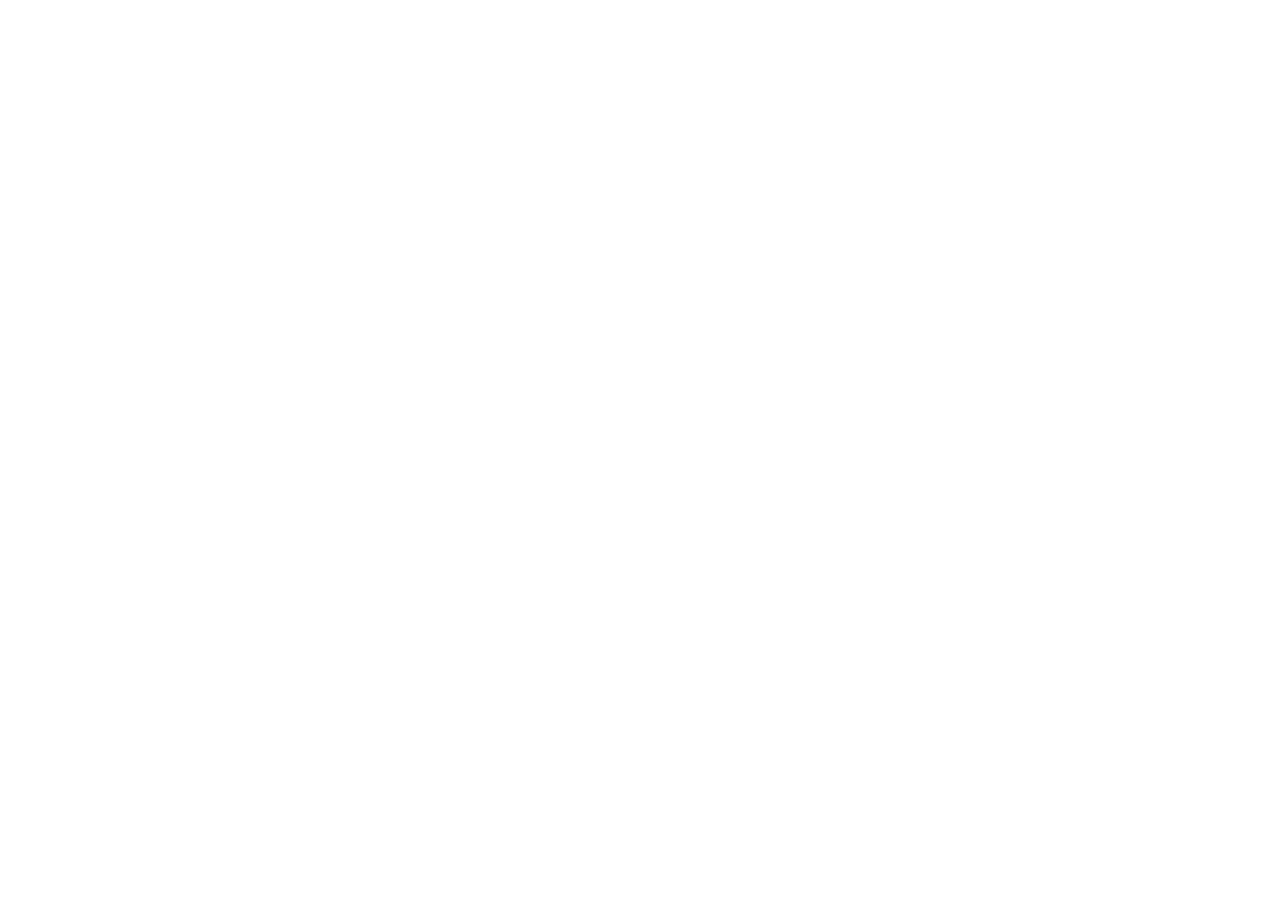
==== index.html @ c46ca868 "大事件后台管理系统初始化" ====
<!DOCTYPE html>
<html lang="en">
<head>
    <meta charset="UTF-8">
    <meta http-equiv="X-UA-Compatible" content="IE=edge">
    <meta name="viewport" content="width=device-width, initial-scale=1.0">
    <title>Document</title>
</head>
<body>
    
</body>
</html>
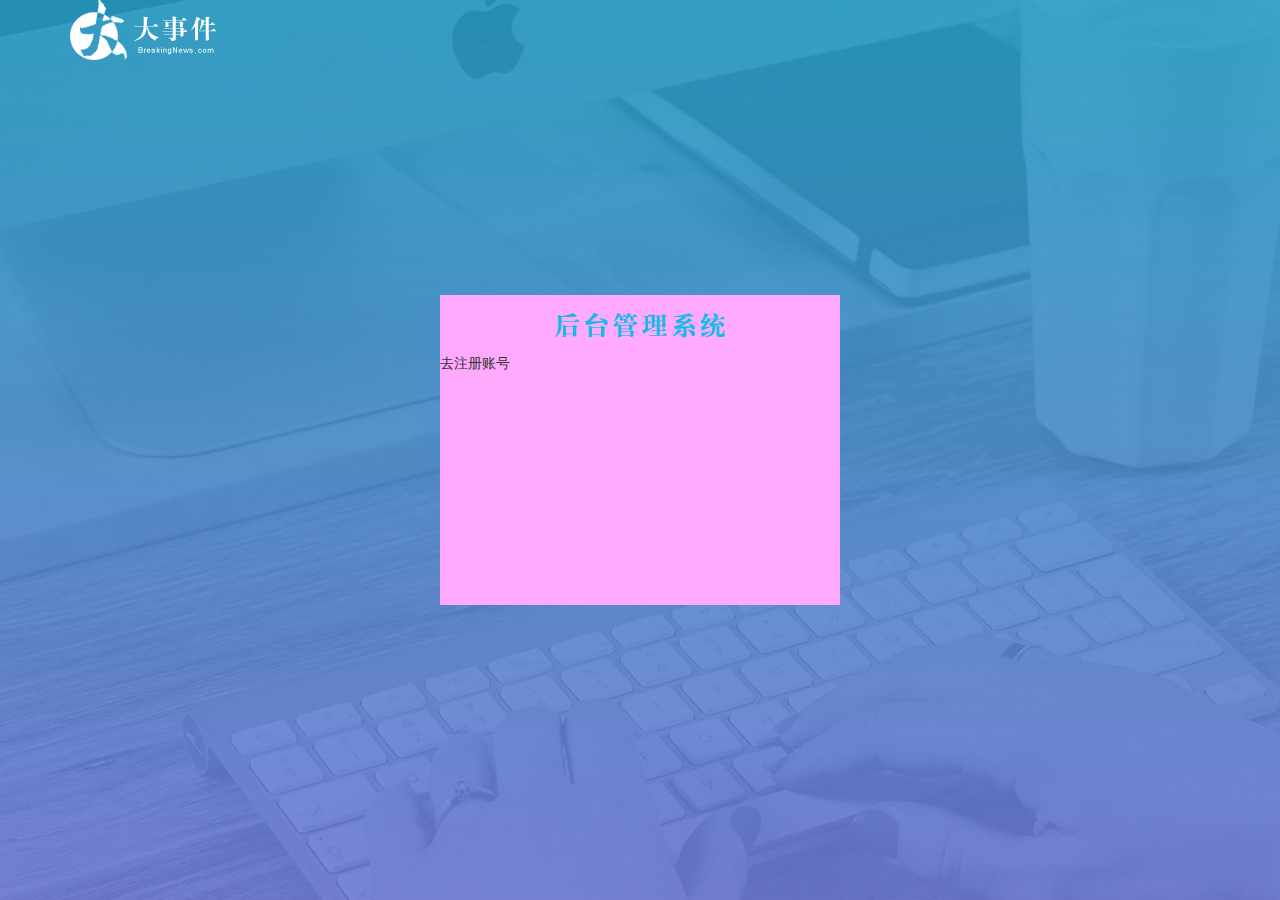
==== commit a155c147: "写了一些html css js" ====
--- a/index.html
+++ b/index.html
@@ -4,9 +4,28 @@
     <meta charset="UTF-8">
     <meta http-equiv="X-UA-Compatible" content="IE=edge">
     <meta name="viewport" content="width=device-width, initial-scale=1.0">
-    <title>Document</title>
+    <title>大事件-登录/注册</title>
+    <!-- 导入自己的样式 -->
+    <link rel="stylesheet" href="/assets/css/login.css">
+    <!-- 导入layui的样式 -->
+    <link rel="stylesheet" href="/assets/lib/layui/css/layui.css">
 </head>
 <body>
-    
+    <!-- 头部的logo区域 -->
+    <div class="layui-main">
+        <img src="/assets/images/logo.png" alt="">
+    </div>
+    <!-- 登录注册区域 -->
+    <div class="loginAndRegBox">
+        <div class="title-box"></div>
+        <!-- 登录的div -->
+        <div class="login-box">
+            <a href="javascript:;">去注册账号</a>
+        </div>
+        <!-- 注册的div -->
+        <div class="reg-box">
+            <a href="javascript:;">去登录</a>
+        </div>
+    </div>
 </body>
 </html>--- a/assets/css/login.css
+++ b/assets/css/login.css
@@ -0,0 +1,27 @@
+html,body{
+    margin:0;
+    padding:0;
+    height:100%;
+    width:100%;
+    background: url('/assets/images/login_bg.jpg') no-repeat center;
+    background-size: cover;
+}
+
+.loginAndRegBox{
+    width: 400px;
+    height: 310px;
+    background-color: #faf;
+    position: absolute;
+    left: 50%;
+    top: 50%;
+    transform: translate(-50%,-50%);
+}
+
+.title-box{
+    height: 60px;
+    background: url(/assets/images/login_title.png) no-repeat center;
+}
+/* 默认隐藏   去登录  的文字 */
+.reg-box{
+    display: none;
+}--- a/assets/lib/layui/css/layui.css
+++ b/assets/lib/layui/css/layui.css
@@ -0,0 +1,2 @@
+/** layui-v2.5.5 MIT License By https://www.layui.com */
+ .layui-inline,img{display:inline-block;vertical-align:middle}h1,h2,h3,h4,h5,h6{font-weight:400}.layui-edge,.layui-header,.layui-inline,.layui-main{position:relative}.layui-body,.layui-edge,.layui-elip{overflow:hidden}.layui-btn,.layui-edge,.layui-inline,img{vertical-align:middle}.layui-btn,.layui-disabled,.layui-icon,.layui-unselect{-moz-user-select:none;-webkit-user-select:none;-ms-user-select:none}.layui-elip,.layui-form-checkbox span,.layui-form-pane .layui-form-label{text-overflow:ellipsis;white-space:nowrap}.layui-breadcrumb,.layui-tree-btnGroup{visibility:hidden}blockquote,body,button,dd,div,dl,dt,form,h1,h2,h3,h4,h5,h6,input,li,ol,p,pre,td,textarea,th,ul{margin:0;padding:0;-webkit-tap-highlight-color:rgba(0,0,0,0)}a:active,a:hover{outline:0}img{border:none}li{list-style:none}table{border-collapse:collapse;border-spacing:0}h4,h5,h6{font-size:100%}button,input,optgroup,option,select,textarea{font-family:inherit;font-size:inherit;font-style:inherit;font-weight:inherit;outline:0}pre{white-space:pre-wrap;white-space:-moz-pre-wrap;white-space:-pre-wrap;white-space:-o-pre-wrap;word-wrap:break-word}body{line-height:24px;font:14px Helvetica Neue,Helvetica,PingFang SC,Tahoma,Arial,sans-serif}hr{height:1px;margin:10px 0;border:0;clear:both}a{color:#333;text-decoration:none}a:hover{color:#777}a cite{font-style:normal;*cursor:pointer}.layui-border-box,.layui-border-box *{box-sizing:border-box}.layui-box,.layui-box *{box-sizing:content-box}.layui-clear{clear:both;*zoom:1}.layui-clear:after{content:'\20';clear:both;*zoom:1;display:block;height:0}.layui-inline{*display:inline;*zoom:1}.layui-edge{display:inline-block;width:0;height:0;border-width:6px;border-style:dashed;border-color:transparent}.layui-edge-top{top:-4px;border-bottom-color:#999;border-bottom-style:solid}.layui-edge-right{border-left-color:#999;border-left-style:solid}.layui-edge-bottom{top:2px;border-top-color:#999;border-top-style:solid}.layui-edge-left{border-right-color:#999;border-right-style:solid}.layui-disabled,.layui-disabled:hover{color:#d2d2d2!important;cursor:not-allowed!important}.layui-circle{border-radius:100%}.layui-show{display:block!important}.layui-hide{display:none!important}@font-face{font-family:layui-icon;src:url(../font/iconfont.eot?v=250);src:url(../font/iconfont.eot?v=250#iefix) format('embedded-opentype'),url(../font/iconfont.woff2?v=250) format('woff2'),url(../font/iconfont.woff?v=250) format('woff'),url(../font/iconfont.ttf?v=250) format('truetype'),url(../font/iconfont.svg?v=250#layui-icon) format('svg')}.layui-icon{font-family:layui-icon!important;font-size:16px;font-style:normal;-webkit-font-smoothing:antialiased;-moz-osx-font-smoothing:grayscale}.layui-icon-reply-fill:before{content:"\e611"}.layui-icon-set-fill:before{content:"\e614"}.layui-icon-menu-fill:before{content:"\e60f"}.layui-icon-search:before{content:"\e615"}.layui-icon-share:before{content:"\e641"}.layui-icon-set-sm:before{content:"\e620"}.layui-icon-engine:before{content:"\e628"}.layui-icon-close:before{content:"\1006"}.layui-icon-close-fill:before{content:"\1007"}.layui-icon-chart-screen:before{content:"\e629"}.layui-icon-star:before{content:"\e600"}.layui-icon-circle-dot:before{content:"\e617"}.layui-icon-chat:before{content:"\e606"}.layui-icon-release:before{content:"\e609"}.layui-icon-list:before{content:"\e60a"}.layui-icon-chart:before{content:"\e62c"}.layui-icon-ok-circle:before{content:"\1005"}.layui-icon-layim-theme:before{content:"\e61b"}.layui-icon-table:before{content:"\e62d"}.layui-icon-right:before{content:"\e602"}.layui-icon-left:before{content:"\e603"}.layui-icon-cart-simple:before{content:"\e698"}.layui-icon-face-cry:before{content:"\e69c"}.layui-icon-face-smile:before{content:"\e6af"}.layui-icon-survey:before{content:"\e6b2"}.layui-icon-tree:before{content:"\e62e"}.layui-icon-upload-circle:before{content:"\e62f"}.layui-icon-add-circle:before{content:"\e61f"}.layui-icon-download-circle:before{content:"\e601"}.layui-icon-templeate-1:before{content:"\e630"}.layui-icon-util:before{content:"\e631"}.layui-icon-face-surprised:before{content:"\e664"}.layui-icon-edit:before{content:"\e642"}.layui-icon-speaker:before{content:"\e645"}.layui-icon-down:before{content:"\e61a"}.layui-icon-file:before{content:"\e621"}.layui-icon-layouts:before{content:"\e632"}.layui-icon-rate-half:before{content:"\e6c9"}.layui-icon-add-circle-fine:before{content:"\e608"}.layui-icon-prev-circle:before{content:"\e633"}.layui-icon-read:before{content:"\e705"}.layui-icon-404:before{content:"\e61c"}.layui-icon-carousel:before{content:"\e634"}.layui-icon-help:before{content:"\e607"}.layui-icon-code-circle:before{content:"\e635"}.layui-icon-water:before{content:"\e636"}.layui-icon-username:before{content:"\e66f"}.layui-icon-find-fill:before{content:"\e670"}.layui-icon-about:before{content:"\e60b"}.layui-icon-location:before{content:"\e715"}.layui-icon-up:before{content:"\e619"}.layui-icon-pause:before{content:"\e651"}.layui-icon-date:before{content:"\e637"}.layui-icon-layim-uploadfile:before{content:"\e61d"}.layui-icon-delete:before{content:"\e640"}.layui-icon-play:before{content:"\e652"}.layui-icon-top:before{content:"\e604"}.layui-icon-friends:before{content:"\e612"}.layui-icon-refresh-3:before{content:"\e9aa"}.layui-icon-ok:before{content:"\e605"}.layui-icon-layer:before{content:"\e638"}.layui-icon-face-smile-fine:before{content:"\e60c"}.layui-icon-dollar:before{content:"\e659"}.layui-icon-group:before{content:"\e613"}.layui-icon-layim-download:before{content:"\e61e"}.layui-icon-picture-fine:before{content:"\e60d"}.layui-icon-link:before{content:"\e64c"}.layui-icon-diamond:before{content:"\e735"}.layui-icon-log:before{content:"\e60e"}.layui-icon-rate-solid:before{content:"\e67a"}.layui-icon-fonts-del:before{content:"\e64f"}.layui-icon-unlink:before{content:"\e64d"}.layui-icon-fonts-clear:before{content:"\e639"}.layui-icon-triangle-r:before{content:"\e623"}.layui-icon-circle:before{content:"\e63f"}.layui-icon-radio:before{content:"\e643"}.layui-icon-align-center:before{content:"\e647"}.layui-icon-align-right:before{content:"\e648"}.layui-icon-align-left:before{content:"\e649"}.layui-icon-loading-1:before{content:"\e63e"}.layui-icon-return:before{content:"\e65c"}.layui-icon-fonts-strong:before{content:"\e62b"}.layui-icon-upload:before{content:"\e67c"}.layui-icon-dialogue:before{content:"\e63a"}.layui-icon-video:before{content:"\e6ed"}.layui-icon-headset:before{content:"\e6fc"}.layui-icon-cellphone-fine:before{content:"\e63b"}.layui-icon-add-1:before{content:"\e654"}.layui-icon-face-smile-b:before{content:"\e650"}.layui-icon-fonts-html:before{content:"\e64b"}.layui-icon-form:before{content:"\e63c"}.layui-icon-cart:before{content:"\e657"}.layui-icon-camera-fill:before{content:"\e65d"}.layui-icon-tabs:before{content:"\e62a"}.layui-icon-fonts-code:before{content:"\e64e"}.layui-icon-fire:before{content:"\e756"}.layui-icon-set:before{content:"\e716"}.layui-icon-fonts-u:before{content:"\e646"}.layui-icon-triangle-d:before{content:"\e625"}.layui-icon-tips:before{content:"\e702"}.layui-icon-picture:before{content:"\e64a"}.layui-icon-more-vertical:before{content:"\e671"}.layui-icon-flag:before{content:"\e66c"}.layui-icon-loading:before{content:"\e63d"}.layui-icon-fonts-i:before{content:"\e644"}.layui-icon-refresh-1:before{content:"\e666"}.layui-icon-rmb:before{content:"\e65e"}.layui-icon-home:before{content:"\e68e"}.layui-icon-user:before{content:"\e770"}.layui-icon-notice:before{content:"\e667"}.layui-icon-login-weibo:before{content:"\e675"}.layui-icon-voice:before{content:"\e688"}.layui-icon-upload-drag:before{content:"\e681"}.layui-icon-login-qq:before{content:"\e676"}.layui-icon-snowflake:before{content:"\e6b1"}.layui-icon-file-b:before{content:"\e655"}.layui-icon-template:before{content:"\e663"}.layui-icon-auz:before{content:"\e672"}.layui-icon-console:before{content:"\e665"}.layui-icon-app:before{content:"\e653"}.layui-icon-prev:before{content:"\e65a"}.layui-icon-website:before{content:"\e7ae"}.layui-icon-next:before{content:"\e65b"}.layui-icon-component:before{content:"\e857"}.layui-icon-more:before{content:"\e65f"}.layui-icon-login-wechat:before{content:"\e677"}.layui-icon-shrink-right:before{content:"\e668"}.layui-icon-spread-left:before{content:"\e66b"}.layui-icon-camera:before{content:"\e660"}.layui-icon-note:before{content:"\e66e"}.layui-icon-refresh:before{content:"\e669"}.layui-icon-female:before{content:"\e661"}.layui-icon-male:before{content:"\e662"}.layui-icon-password:before{content:"\e673"}.layui-icon-senior:before{content:"\e674"}.layui-icon-theme:before{content:"\e66a"}.layui-icon-tread:before{content:"\e6c5"}.layui-icon-praise:before{content:"\e6c6"}.layui-icon-star-fill:before{content:"\e658"}.layui-icon-rate:before{content:"\e67b"}.layui-icon-template-1:before{content:"\e656"}.layui-icon-vercode:before{content:"\e679"}.layui-icon-cellphone:before{content:"\e678"}.layui-icon-screen-full:before{content:"\e622"}.layui-icon-screen-restore:before{content:"\e758"}.layui-icon-cols:before{content:"\e610"}.layui-icon-export:before{content:"\e67d"}.layui-icon-print:before{content:"\e66d"}.layui-icon-slider:before{content:"\e714"}.layui-icon-addition:before{content:"\e624"}.layui-icon-subtraction:before{content:"\e67e"}.layui-icon-service:before{content:"\e626"}.layui-icon-transfer:before{content:"\e691"}.layui-main{width:1140px;margin:0 auto}.layui-header{z-index:1000;height:60px}.layui-header a:hover{transition:all .5s;-webkit-transition:all .5s}.layui-side{position:fixed;left:0;top:0;bottom:0;z-index:999;width:200px;overflow-x:hidden}.layui-side-scroll{position:relative;width:220px;height:100%;overflow-x:hidden}.layui-body{position:absolute;left:200px;right:0;top:0;bottom:0;z-index:998;width:auto;overflow-y:auto;box-sizing:border-box}.layui-layout-body{overflow:hidden}.layui-layout-admin .layui-header{background-color:#23262E}.layui-layout-admin .layui-side{top:60px;width:200px;overflow-x:hidden}.layui-layout-admin .layui-body{position:fixed;top:60px;bottom:44px}.layui-layout-admin .layui-main{width:auto;margin:0 15px}.layui-layout-admin .layui-footer{position:fixed;left:200px;right:0;bottom:0;height:44px;line-height:44px;padding:0 15px;background-color:#eee}.layui-layout-admin .layui-logo{position:absolute;left:0;top:0;width:200px;height:100%;line-height:60px;text-align:center;color:#009688;font-size:16px}.layui-layout-admin .layui-header .layui-nav{background:0 0}.layui-layout-left{position:absolute!important;left:200px;top:0}.layui-layout-right{position:absolute!important;right:0;top:0}.layui-container{position:relative;margin:0 auto;padding:0 15px;box-sizing:border-box}.layui-fluid{position:relative;margin:0 auto;padding:0 15px}.layui-row:after,.layui-row:before{content:'';display:block;clear:both}.layui-col-lg1,.layui-col-lg10,.layui-col-lg11,.layui-col-lg12,.layui-col-lg2,.layui-col-lg3,.layui-col-lg4,.layui-col-lg5,.layui-col-lg6,.layui-col-lg7,.layui-col-lg8,.layui-col-lg9,.layui-col-md1,.layui-col-md10,.layui-col-md11,.layui-col-md12,.layui-col-md2,.layui-col-md3,.layui-col-md4,.layui-col-md5,.layui-col-md6,.layui-col-md7,.layui-col-md8,.layui-col-md9,.layui-col-sm1,.layui-col-sm10,.layui-col-sm11,.layui-col-sm12,.layui-col-sm2,.layui-col-sm3,.layui-col-sm4,.layui-col-sm5,.layui-col-sm6,.layui-col-sm7,.layui-col-sm8,.layui-col-sm9,.layui-col-xs1,.layui-col-xs10,.layui-col-xs11,.layui-col-xs12,.layui-col-xs2,.layui-col-xs3,.layui-col-xs4,.layui-col-xs5,.layui-col-xs6,.layui-col-xs7,.layui-col-xs8,.layui-col-xs9{position:relative;display:block;box-sizing:border-box}.layui-col-xs1,.layui-col-xs10,.layui-col-xs11,.layui-col-xs12,.layui-col-xs2,.layui-col-xs3,.layui-col-xs4,.layui-col-xs5,.layui-col-xs6,.layui-col-xs7,.layui-col-xs8,.layui-col-xs9{float:left}.layui-col-xs1{width:8.33333333%}.layui-col-xs2{width:16.66666667%}.layui-col-xs3{width:25%}.layui-col-xs4{width:33.33333333%}.layui-col-xs5{width:41.66666667%}.layui-col-xs6{width:50%}.layui-col-xs7{width:58.33333333%}.layui-col-xs8{width:66.66666667%}.layui-col-xs9{width:75%}.layui-col-xs10{width:83.33333333%}.layui-col-xs11{width:91.66666667%}.layui-col-xs12{width:100%}.layui-col-xs-offset1{margin-left:8.33333333%}.layui-col-xs-offset2{margin-left:16.66666667%}.layui-col-xs-offset3{margin-left:25%}.layui-col-xs-offset4{margin-left:33.33333333%}.layui-col-xs-offset5{margin-left:41.66666667%}.layui-col-xs-offset6{margin-left:50%}.layui-col-xs-offset7{margin-left:58.33333333%}.layui-col-xs-offset8{margin-left:66.66666667%}.layui-col-xs-offset9{margin-left:75%}.layui-col-xs-offset10{margin-left:83.33333333%}.layui-col-xs-offset11{margin-left:91.66666667%}.layui-col-xs-offset12{margin-left:100%}@media screen and (max-width:768px){.layui-hide-xs{display:none!important}.layui-show-xs-block{display:block!important}.layui-show-xs-inline{display:inline!important}.layui-show-xs-inline-block{display:inline-block!important}}@media screen and (min-width:768px){.layui-container{width:750px}.layui-hide-sm{display:none!important}.layui-show-sm-block{display:block!important}.layui-show-sm-inline{display:inline!important}.layui-show-sm-inline-block{display:inline-block!important}.layui-col-sm1,.layui-col-sm10,.layui-col-sm11,.layui-col-sm12,.layui-col-sm2,.layui-col-sm3,.layui-col-sm4,.layui-col-sm5,.layui-col-sm6,.layui-col-sm7,.layui-col-sm8,.layui-col-sm9{float:left}.layui-col-sm1{width:8.33333333%}.layui-col-sm2{width:16.66666667%}.layui-col-sm3{width:25%}.layui-col-sm4{width:33.33333333%}.layui-col-sm5{width:41.66666667%}.layui-col-sm6{width:50%}.layui-col-sm7{width:58.33333333%}.layui-col-sm8{width:66.66666667%}.layui-col-sm9{width:75%}.layui-col-sm10{width:83.33333333%}.layui-col-sm11{width:91.66666667%}.layui-col-sm12{width:100%}.layui-col-sm-offset1{margin-left:8.33333333%}.layui-col-sm-offset2{margin-left:16.66666667%}.layui-col-sm-offset3{margin-left:25%}.layui-col-sm-offset4{margin-left:33.33333333%}.layui-col-sm-offset5{margin-left:41.66666667%}.layui-col-sm-offset6{margin-left:50%}.layui-col-sm-offset7{margin-left:58.33333333%}.layui-col-sm-offset8{margin-left:66.66666667%}.layui-col-sm-offset9{margin-left:75%}.layui-col-sm-offset10{margin-left:83.33333333%}.layui-col-sm-offset11{margin-left:91.66666667%}.layui-col-sm-offset12{margin-left:100%}}@media screen and (min-width:992px){.layui-container{width:970px}.layui-hide-md{display:none!important}.layui-show-md-block{display:block!important}.layui-show-md-inline{display:inline!important}.layui-show-md-inline-block{display:inline-block!important}.layui-col-md1,.layui-col-md10,.layui-col-md11,.layui-col-md12,.layui-col-md2,.layui-col-md3,.layui-col-md4,.layui-col-md5,.layui-col-md6,.layui-col-md7,.layui-col-md8,.layui-col-md9{float:left}.layui-col-md1{width:8.33333333%}.layui-col-md2{width:16.66666667%}.layui-col-md3{width:25%}.layui-col-md4{width:33.33333333%}.layui-col-md5{width:41.66666667%}.layui-col-md6{width:50%}.layui-col-md7{width:58.33333333%}.layui-col-md8{width:66.66666667%}.layui-col-md9{width:75%}.layui-col-md10{width:83.33333333%}.layui-col-md11{width:91.66666667%}.layui-col-md12{width:100%}.layui-col-md-offset1{margin-left:8.33333333%}.layui-col-md-offset2{margin-left:16.66666667%}.layui-col-md-offset3{margin-left:25%}.layui-col-md-offset4{margin-left:33.33333333%}.layui-col-md-offset5{margin-left:41.66666667%}.layui-col-md-offset6{margin-left:50%}.layui-col-md-offset7{margin-left:58.33333333%}.layui-col-md-offset8{margin-left:66.66666667%}.layui-col-md-offset9{margin-left:75%}.layui-col-md-offset10{margin-left:83.33333333%}.layui-col-md-offset11{margin-left:91.66666667%}.layui-col-md-offset12{margin-left:100%}}@media screen and (min-width:1200px){.layui-container{width:1170px}.layui-hide-lg{display:none!important}.layui-show-lg-block{display:block!important}.layui-show-lg-inline{display:inline!important}.layui-show-lg-inline-block{display:inline-block!important}.layui-col-lg1,.layui-col-lg10,.layui-col-lg11,.layui-col-lg12,.layui-col-lg2,.layui-col-lg3,.layui-col-lg4,.layui-col-lg5,.layui-col-lg6,.layui-col-lg7,.layui-col-lg8,.layui-col-lg9{float:left}.layui-col-lg1{width:8.33333333%}.layui-col-lg2{width:16.66666667%}.layui-col-lg3{width:25%}.layui-col-lg4{width:33.33333333%}.layui-col-lg5{width:41.66666667%}.layui-col-lg6{width:50%}.layui-col-lg7{width:58.33333333%}.layui-col-lg8{width:66.66666667%}.layui-col-lg9{width:75%}.layui-col-lg10{width:83.33333333%}.layui-col-lg11{width:91.66666667%}.layui-col-lg12{width:100%}.layui-col-lg-offset1{margin-left:8.33333333%}.layui-col-lg-offset2{margin-left:16.66666667%}.layui-col-lg-offset3{margin-left:25%}.layui-col-lg-offset4{margin-left:33.33333333%}.layui-col-lg-offset5{margin-left:41.66666667%}.layui-col-lg-offset6{margin-left:50%}.layui-col-lg-offset7{margin-left:58.33333333%}.layui-col-lg-offset8{margin-left:66.66666667%}.layui-col-lg-offset9{margin-left:75%}.layui-col-lg-offset10{margin-left:83.33333333%}.layui-col-lg-offset11{margin-left:91.66666667%}.layui-col-lg-offset12{margin-left:100%}}.layui-col-space1{margin:-.5px}.layui-col-space1>*{padding:.5px}.layui-col-space3{margin:-1.5px}.layui-col-space3>*{padding:1.5px}.layui-col-space5{margin:-2.5px}.layui-col-space5>*{padding:2.5px}.layui-col-space8{margin:-3.5px}.layui-col-space8>*{padding:3.5px}.layui-col-space10{margin:-5px}.layui-col-space10>*{padding:5px}.layui-col-space12{margin:-6px}.layui-col-space12>*{padding:6px}.layui-col-space15{margin:-7.5px}.layui-col-space15>*{padding:7.5px}.layui-col-space18{margin:-9px}.layui-col-space18>*{padding:9px}.layui-col-space20{margin:-10px}.layui-col-space20>*{padding:10px}.layui-col-space22{margin:-11px}.layui-col-space22>*{padding:11px}.layui-col-space25{margin:-12.5px}.layui-col-space25>*{padding:12.5px}.layui-col-space30{margin:-15px}.layui-col-space30>*{padding:15px}.layui-btn,.layui-input,.layui-select,.layui-textarea,.layui-upload-button{outline:0;-webkit-appearance:none;transition:all .3s;-webkit-transition:all .3s;box-sizing:border-box}.layui-elem-quote{margin-bottom:10px;padding:15px;line-height:22px;border-left:5px solid #009688;border-radius:0 2px 2px 0;background-color:#f2f2f2}.layui-quote-nm{border-style:solid;border-width:1px 1px 1px 5px;background:0 0}.layui-elem-field{margin-bottom:10px;padding:0;border-width:1px;border-style:solid}.layui-elem-field legend{margin-left:20px;padding:0 10px;font-size:20px;font-weight:300}.layui-field-title{margin:10px 0 20px;border-width:1px 0 0}.layui-field-box{padding:10px 15px}.layui-field-title .layui-field-box{padding:10px 0}.layui-progress{position:relative;height:6px;border-radius:20px;background-color:#e2e2e2}.layui-progress-bar{position:absolute;left:0;top:0;width:0;max-width:100%;height:6px;border-radius:20px;text-align:right;background-color:#5FB878;transition:all .3s;-webkit-transition:all .3s}.layui-progress-big,.layui-progress-big .layui-progress-bar{height:18px;line-height:18px}.layui-progress-text{position:relative;top:-20px;line-height:18px;font-size:12px;color:#666}.layui-progress-big .layui-progress-text{position:static;padding:0 10px;color:#fff}.layui-collapse{border-width:1px;border-style:solid;border-radius:2px}.layui-colla-content,.layui-colla-item{border-top-width:1px;border-top-style:solid}.layui-colla-item:first-child{border-top:none}.layui-colla-title{position:relative;height:42px;line-height:42px;padding:0 15px 0 35px;color:#333;background-color:#f2f2f2;cursor:pointer;font-size:14px;overflow:hidden}.layui-colla-content{display:none;padding:10px 15px;line-height:22px;color:#666}.layui-colla-icon{position:absolute;left:15px;top:0;font-size:14px}.layui-card{margin-bottom:15px;border-radius:2px;background-color:#fff;box-shadow:0 1px 2px 0 rgba(0,0,0,.05)}.layui-card:last-child{margin-bottom:0}.layui-card-header{position:relative;height:42px;line-height:42px;padding:0 15px;border-bottom:1px solid #f6f6f6;color:#333;border-radius:2px 2px 0 0;font-size:14px}.layui-bg-black,.layui-bg-blue,.layui-bg-cyan,.layui-bg-green,.layui-bg-orange,.layui-bg-red{color:#fff!important}.layui-card-body{position:relative;padding:10px 15px;line-height:24px}.layui-card-body[pad15]{padding:15px}.layui-card-body[pad20]{padding:20px}.layui-card-body .layui-table{margin:5px 0}.layui-card .layui-tab{margin:0}.layui-panel-window{position:relative;padding:15px;border-radius:0;border-top:5px solid #E6E6E6;background-color:#fff}.layui-auxiliar-moving{position:fixed;left:0;right:0;top:0;bottom:0;width:100%;height:100%;background:0 0;z-index:9999999999}.layui-form-label,.layui-form-mid,.layui-form-select,.layui-input-block,.layui-input-inline,.layui-textarea{position:relative}.layui-bg-red{background-color:#FF5722!important}.layui-bg-orange{background-color:#FFB800!important}.layui-bg-green{background-color:#009688!important}.layui-bg-cyan{background-color:#2F4056!important}.layui-bg-blue{background-color:#1E9FFF!important}.layui-bg-black{background-color:#393D49!important}.layui-bg-gray{background-color:#eee!important;color:#666!important}.layui-badge-rim,.layui-colla-content,.layui-colla-item,.layui-collapse,.layui-elem-field,.layui-form-pane .layui-form-item[pane],.layui-form-pane .layui-form-label,.layui-input,.layui-layedit,.layui-layedit-tool,.layui-quote-nm,.layui-select,.layui-tab-bar,.layui-tab-card,.layui-tab-title,.layui-tab-title .layui-this:after,.layui-textarea{border-color:#e6e6e6}.layui-timeline-item:before,hr{background-color:#e6e6e6}.layui-text{line-height:22px;font-size:14px;color:#666}.layui-text h1,.layui-text h2,.layui-text h3{font-weight:500;color:#333}.layui-text h1{font-size:30px}.layui-text h2{font-size:24px}.layui-text h3{font-size:18px}.layui-text a:not(.layui-btn){color:#01AAED}.layui-text a:not(.layui-btn):hover{text-decoration:underline}.layui-text ul{padding:5px 0 5px 15px}.layui-text ul li{margin-top:5px;list-style-type:disc}.layui-text em,.layui-word-aux{color:#999!important;padding:0 5px!important}.layui-btn{display:inline-block;height:38px;line-height:38px;padding:0 18px;background-color:#009688;color:#fff;white-space:nowrap;text-align:center;font-size:14px;border:none;border-radius:2px;cursor:pointer}.layui-btn:hover{opacity:.8;filter:alpha(opacity=80);color:#fff}.layui-btn:active{opacity:1;filter:alpha(opacity=100)}.layui-btn+.layui-btn{margin-left:10px}.layui-btn-container{font-size:0}.layui-btn-container .layui-btn{margin-right:10px;margin-bottom:10px}.layui-btn-container .layui-btn+.layui-btn{margin-left:0}.layui-table .layui-btn-container .layui-btn{margin-bottom:9px}.layui-btn-radius{border-radius:100px}.layui-btn .layui-icon{margin-right:3px;font-size:18px;vertical-align:bottom;vertical-align:middle\9}.layui-btn-primary{border:1px solid #C9C9C9;background-color:#fff;color:#555}.layui-btn-primary:hover{border-color:#009688;color:#333}.layui-btn-normal{background-color:#1E9FFF}.layui-btn-warm{background-color:#FFB800}.layui-btn-danger{background-color:#FF5722}.layui-btn-checked{background-color:#5FB878}.layui-btn-disabled,.layui-btn-disabled:active,.layui-btn-disabled:hover{border:1px solid #e6e6e6;background-color:#FBFBFB;color:#C9C9C9;cursor:not-allowed;opacity:1}.layui-btn-lg{height:44px;line-height:44px;padding:0 25px;font-size:16px}.layui-btn-sm{height:30px;line-height:30px;padding:0 10px;font-size:12px}.layui-btn-sm i{font-size:16px!important}.layui-btn-xs{height:22px;line-height:22px;padding:0 5px;font-size:12px}.layui-btn-xs i{font-size:14px!important}.layui-btn-group{display:inline-block;vertical-align:middle;font-size:0}.layui-btn-group .layui-btn{margin-left:0!important;margin-right:0!important;border-left:1px solid rgba(255,255,255,.5);border-radius:0}.layui-btn-group .layui-btn-primary{border-left:none}.layui-btn-group .layui-btn-primary:hover{border-color:#C9C9C9;color:#009688}.layui-btn-group .layui-btn:first-child{border-left:none;border-radius:2px 0 0 2px}.layui-btn-group .layui-btn-primary:first-child{border-left:1px solid #c9c9c9}.layui-btn-group .layui-btn:last-child{border-radius:0 2px 2px 0}.layui-btn-group .layui-btn+.layui-btn{margin-left:0}.layui-btn-group+.layui-btn-group{margin-left:10px}.layui-btn-fluid{width:100%}.layui-input,.layui-select,.layui-textarea{height:38px;line-height:1.3;line-height:38px\9;border-width:1px;border-style:solid;background-color:#fff;border-radius:2px}.layui-input::-webkit-input-placeholder,.layui-select::-webkit-input-placeholder,.layui-textarea::-webkit-input-placeholder{line-height:1.3}.layui-input,.layui-textarea{display:block;width:100%;padding-left:10px}.layui-input:hover,.layui-textarea:hover{border-color:#D2D2D2!important}.layui-input:focus,.layui-textarea:focus{border-color:#C9C9C9!important}.layui-textarea{min-height:100px;height:auto;line-height:20px;padding:6px 10px;resize:vertical}.layui-select{padding:0 10px}.layui-form input[type=checkbox],.layui-form input[type=radio],.layui-form select{display:none}.layui-form [lay-ignore]{display:initial}.layui-form-item{margin-bottom:15px;clear:both;*zoom:1}.layui-form-item:after{content:'\20';clear:both;*zoom:1;display:block;height:0}.layui-form-label{float:left;display:block;padding:9px 15px;width:80px;font-weight:400;line-height:20px;text-align:right}.layui-form-label-col{display:block;float:none;padding:9px 0;line-height:20px;text-align:left}.layui-form-item .layui-inline{margin-bottom:5px;margin-right:10px}.layui-input-block{margin-left:110px;min-height:36px}.layui-input-inline{display:inline-block;vertical-align:middle}.layui-form-item .layui-input-inline{float:left;width:190px;margin-right:10px}.layui-form-text .layui-input-inline{width:auto}.layui-form-mid{float:left;display:block;padding:9px 0!important;line-height:20px;margin-right:10px}.layui-form-danger+.layui-form-select .layui-input,.layui-form-danger:focus{border-color:#FF5722!important}.layui-form-select .layui-input{padding-right:30px;cursor:pointer}.layui-form-select .layui-edge{position:absolute;right:10px;top:50%;margin-top:-3px;cursor:pointer;border-width:6px;border-top-color:#c2c2c2;border-top-style:solid;transition:all .3s;-webkit-transition:all .3s}.layui-form-select dl{display:none;position:absolute;left:0;top:42px;padding:5px 0;z-index:899;min-width:100%;border:1px solid #d2d2d2;max-height:300px;overflow-y:auto;background-color:#fff;border-radius:2px;box-shadow:0 2px 4px rgba(0,0,0,.12);box-sizing:border-box}.layui-form-select dl dd,.layui-form-select dl dt{padding:0 10px;line-height:36px;white-space:nowrap;overflow:hidden;text-overflow:ellipsis}.layui-form-select dl dt{font-size:12px;color:#999}.layui-form-select dl dd{cursor:pointer}.layui-form-select dl dd:hover{background-color:#f2f2f2;-webkit-transition:.5s all;transition:.5s all}.layui-form-select .layui-select-group dd{padding-left:20px}.layui-form-select dl dd.layui-select-tips{padding-left:10px!important;color:#999}.layui-form-select dl dd.layui-this{background-color:#5FB878;color:#fff}.layui-form-checkbox,.layui-form-select dl dd.layui-disabled{background-color:#fff}.layui-form-selected dl{display:block}.layui-form-checkbox,.layui-form-checkbox *,.layui-form-switch{display:inline-block;vertical-align:middle}.layui-form-selected .layui-edge{margin-top:-9px;-webkit-transform:rotate(180deg);transform:rotate(180deg);margin-top:-3px\9}:root .layui-form-selected .layui-edge{margin-top:-9px\0/IE9}.layui-form-selectup dl{top:auto;bottom:42px}.layui-select-none{margin:5px 0;text-align:center;color:#999}.layui-select-disabled .layui-disabled{border-color:#eee!important}.layui-select-disabled .layui-edge{border-top-color:#d2d2d2}.layui-form-checkbox{position:relative;height:30px;line-height:30px;margin-right:10px;padding-right:30px;cursor:pointer;font-size:0;-webkit-transition:.1s linear;transition:.1s linear;box-sizing:border-box}.layui-form-checkbox span{padding:0 10px;height:100%;font-size:14px;border-radius:2px 0 0 2px;background-color:#d2d2d2;color:#fff;overflow:hidden}.layui-form-checkbox:hover span{background-color:#c2c2c2}.layui-form-checkbox i{position:absolute;right:0;top:0;width:30px;height:28px;border:1px solid #d2d2d2;border-left:none;border-radius:0 2px 2px 0;color:#fff;font-size:20px;text-align:center}.layui-form-checkbox:hover i{border-color:#c2c2c2;color:#c2c2c2}.layui-form-checked,.layui-form-checked:hover{border-color:#5FB878}.layui-form-checked span,.layui-form-checked:hover span{background-color:#5FB878}.layui-form-checked i,.layui-form-checked:hover i{color:#5FB878}.layui-form-item .layui-form-checkbox{margin-top:4px}.layui-form-checkbox[lay-skin=primary]{height:auto!important;line-height:normal!important;min-width:18px;min-height:18px;border:none!important;margin-right:0;padding-left:28px;padding-right:0;background:0 0}.layui-form-checkbox[lay-skin=primary] span{padding-left:0;padding-right:15px;line-height:18px;background:0 0;color:#666}.layui-form-checkbox[lay-skin=primary] i{right:auto;left:0;width:16px;height:16px;line-height:16px;border:1px solid #d2d2d2;font-size:12px;border-radius:2px;background-color:#fff;-webkit-transition:.1s linear;transition:.1s linear}.layui-form-checkbox[lay-skin=primary]:hover i{border-color:#5FB878;color:#fff}.layui-form-checked[lay-skin=primary] i{border-color:#5FB878!important;background-color:#5FB878;color:#fff}.layui-checkbox-disbaled[lay-skin=primary] span{background:0 0!important;color:#c2c2c2}.layui-checkbox-disbaled[lay-skin=primary]:hover i{border-color:#d2d2d2}.layui-form-item .layui-form-checkbox[lay-skin=primary]{margin-top:10px}.layui-form-switch{position:relative;height:22px;line-height:22px;min-width:35px;padding:0 5px;margin-top:8px;border:1px solid #d2d2d2;border-radius:20px;cursor:pointer;background-color:#fff;-webkit-transition:.1s linear;transition:.1s linear}.layui-form-switch i{position:absolute;left:5px;top:3px;width:16px;height:16px;border-radius:20px;background-color:#d2d2d2;-webkit-transition:.1s linear;transition:.1s linear}.layui-form-switch em{position:relative;top:0;width:25px;margin-left:21px;padding:0!important;text-align:center!important;color:#999!important;font-style:normal!important;font-size:12px}.layui-form-onswitch{border-color:#5FB878;background-color:#5FB878}.layui-checkbox-disbaled,.layui-checkbox-disbaled i{border-color:#e2e2e2!important}.layui-form-onswitch i{left:100%;margin-left:-21px;background-color:#fff}.layui-form-onswitch em{margin-left:5px;margin-right:21px;color:#fff!important}.layui-checkbox-disbaled span{background-color:#e2e2e2!important}.layui-checkbox-disbaled:hover i{color:#fff!important}[lay-radio]{display:none}.layui-form-radio,.layui-form-radio *{display:inline-block;vertical-align:middle}.layui-form-radio{line-height:28px;margin:6px 10px 0 0;padding-right:10px;cursor:pointer;font-size:0}.layui-form-radio *{font-size:14px}.layui-form-radio>i{margin-right:8px;font-size:22px;color:#c2c2c2}.layui-form-radio>i:hover,.layui-form-radioed>i{color:#5FB878}.layui-radio-disbaled>i{color:#e2e2e2!important}.layui-form-pane .layui-form-label{width:110px;padding:8px 15px;height:38px;line-height:20px;border-width:1px;border-style:solid;border-radius:2px 0 0 2px;text-align:center;background-color:#FBFBFB;overflow:hidden;box-sizing:border-box}.layui-form-pane .layui-input-inline{margin-left:-1px}.layui-form-pane .layui-input-block{margin-left:110px;left:-1px}.layui-form-pane .layui-input{border-radius:0 2px 2px 0}.layui-form-pane .layui-form-text .layui-form-label{float:none;width:100%;border-radius:2px;box-sizing:border-box;text-align:left}.layui-form-pane .layui-form-text .layui-input-inline{display:block;margin:0;top:-1px;clear:both}.layui-form-pane .layui-form-text .layui-input-block{margin:0;left:0;top:-1px}.layui-form-pane .layui-form-text .layui-textarea{min-height:100px;border-radius:0 0 2px 2px}.layui-form-pane .layui-form-checkbox{margin:4px 0 4px 10px}.layui-form-pane .layui-form-radio,.layui-form-pane .layui-form-switch{margin-top:6px;margin-left:10px}.layui-form-pane .layui-form-item[pane]{position:relative;border-width:1px;border-style:solid}.layui-form-pane .layui-form-item[pane] .layui-form-label{position:absolute;left:0;top:0;height:100%;border-width:0 1px 0 0}.layui-form-pane .layui-form-item[pane] .layui-input-inline{margin-left:110px}@media screen and (max-width:450px){.layui-form-item .layui-form-label{text-overflow:ellipsis;overflow:hidden;white-space:nowrap}.layui-form-item .layui-inline{display:block;margin-right:0;margin-bottom:20px;clear:both}.layui-form-item .layui-inline:after{content:'\20';clear:both;display:block;height:0}.layui-form-item .layui-input-inline{display:block;float:none;left:-3px;width:auto;margin:0 0 10px 112px}.layui-form-item .layui-input-inline+.layui-form-mid{margin-left:110px;top:-5px;padding:0}.layui-form-item .layui-form-checkbox{margin-right:5px;margin-bottom:5px}}.layui-layedit{border-width:1px;border-style:solid;border-radius:2px}.layui-layedit-tool{padding:3px 5px;border-bottom-width:1px;border-bottom-style:solid;font-size:0}.layedit-tool-fixed{position:fixed;top:0;border-top:1px solid #e2e2e2}.layui-layedit-tool .layedit-tool-mid,.layui-layedit-tool .layui-icon{display:inline-block;vertical-align:middle;text-align:center;font-size:14px}.layui-layedit-tool .layui-icon{position:relative;width:32px;height:30px;line-height:30px;margin:3px 5px;color:#777;cursor:pointer;border-radius:2px}.layui-layedit-tool .layui-icon:hover{color:#393D49}.layui-layedit-tool .layui-icon:active{color:#000}.layui-layedit-tool .layedit-tool-active{background-color:#e2e2e2;color:#000}.layui-layedit-tool .layui-disabled,.layui-layedit-tool .layui-disabled:hover{color:#d2d2d2;cursor:not-allowed}.layui-layedit-tool .layedit-tool-mid{width:1px;height:18px;margin:0 10px;background-color:#d2d2d2}.layedit-tool-html{width:50px!important;font-size:30px!important}.layedit-tool-b,.layedit-tool-code,.layedit-tool-help{font-size:16px!important}.layedit-tool-d,.layedit-tool-face,.layedit-tool-image,.layedit-tool-unlink{font-size:18px!important}.layedit-tool-image input{position:absolute;font-size:0;left:0;top:0;width:100%;height:100%;opacity:.01;filter:Alpha(opacity=1);cursor:pointer}.layui-layedit-iframe iframe{display:block;width:100%}#LAY_layedit_code{overflow:hidden}.layui-laypage{display:inline-block;*display:inline;*zoom:1;vertical-align:middle;margin:10px 0;font-size:0}.layui-laypage>a:first-child,.layui-laypage>a:first-child em{border-radius:2px 0 0 2px}.layui-laypage>a:last-child,.layui-laypage>a:last-child em{border-radius:0 2px 2px 0}.layui-laypage>:first-child{margin-left:0!important}.layui-laypage>:last-child{margin-right:0!important}.layui-laypage a,.layui-laypage button,.layui-laypage input,.layui-laypage select,.layui-laypage span{border:1px solid #e2e2e2}.layui-laypage a,.layui-laypage span{display:inline-block;*display:inline;*zoom:1;vertical-align:middle;padding:0 15px;height:28px;line-height:28px;margin:0 -1px 5px 0;background-color:#fff;color:#333;font-size:12px}.layui-flow-more a *,.layui-laypage input,.layui-table-view select[lay-ignore]{display:inline-block}.layui-laypage a:hover{color:#009688}.layui-laypage em{font-style:normal}.layui-laypage .layui-laypage-spr{color:#999;font-weight:700}.layui-laypage a{text-decoration:none}.layui-laypage .layui-laypage-curr{position:relative}.layui-laypage .layui-laypage-curr em{position:relative;color:#fff}.layui-laypage .layui-laypage-curr .layui-laypage-em{position:absolute;left:-1px;top:-1px;padding:1px;width:100%;height:100%;background-color:#009688}.layui-laypage-em{border-radius:2px}.layui-laypage-next em,.layui-laypage-prev em{font-family:Sim sun;font-size:16px}.layui-laypage .layui-laypage-count,.layui-laypage .layui-laypage-limits,.layui-laypage .layui-laypage-refresh,.layui-laypage .layui-laypage-skip{margin-left:10px;margin-right:10px;padding:0;border:none}.layui-laypage .layui-laypage-limits,.layui-laypage .layui-laypage-refresh{vertical-align:top}.layui-laypage .layui-laypage-refresh i{font-size:18px;cursor:pointer}.layui-laypage select{height:22px;padding:3px;border-radius:2px;cursor:pointer}.layui-laypage .layui-laypage-skip{height:30px;line-height:30px;color:#999}.layui-laypage button,.layui-laypage input{height:30px;line-height:30px;border-radius:2px;vertical-align:top;background-color:#fff;box-sizing:border-box}.layui-laypage input{width:40px;margin:0 10px;padding:0 3px;text-align:center}.layui-laypage input:focus,.layui-laypage select:focus{border-color:#009688!important}.layui-laypage button{margin-left:10px;padding:0 10px;cursor:pointer}.layui-table,.layui-table-view{margin:10px 0}.layui-flow-more{margin:10px 0;text-align:center;color:#999;font-size:14px}.layui-flow-more a{height:32px;line-height:32px}.layui-flow-more a *{vertical-align:top}.layui-flow-more a cite{padding:0 20px;border-radius:3px;background-color:#eee;color:#333;font-style:normal}.layui-flow-more a cite:hover{opacity:.8}.layui-flow-more a i{font-size:30px;color:#737383}.layui-table{width:100%;background-color:#fff;color:#666}.layui-table tr{transition:all .3s;-webkit-transition:all .3s}.layui-table th{text-align:left;font-weight:400}.layui-table tbody tr:hover,.layui-table thead tr,.layui-table-click,.layui-table-header,.layui-table-hover,.layui-table-mend,.layui-table-patch,.layui-table-tool,.layui-table-total,.layui-table-total tr,.layui-table[lay-even] tr:nth-child(even){background-color:#f2f2f2}.layui-table td,.layui-table th,.layui-table-col-set,.layui-table-fixed-r,.layui-table-grid-down,.layui-table-header,.layui-table-page,.layui-table-tips-main,.layui-table-tool,.layui-table-total,.layui-table-view,.layui-table[lay-skin=line],.layui-table[lay-skin=row]{border-width:1px;border-style:solid;border-color:#e6e6e6}.layui-table td,.layui-table th{position:relative;padding:9px 15px;min-height:20px;line-height:20px;font-size:14px}.layui-table[lay-skin=line] td,.layui-table[lay-skin=line] th{border-width:0 0 1px}.layui-table[lay-skin=row] td,.layui-table[lay-skin=row] th{border-width:0 1px 0 0}.layui-table[lay-skin=nob] td,.layui-table[lay-skin=nob] th{border:none}.layui-table img{max-width:100px}.layui-table[lay-size=lg] td,.layui-table[lay-size=lg] th{padding:15px 30px}.layui-table-view .layui-table[lay-size=lg] .layui-table-cell{height:40px;line-height:40px}.layui-table[lay-size=sm] td,.layui-table[lay-size=sm] th{font-size:12px;padding:5px 10px}.layui-table-view .layui-table[lay-size=sm] .layui-table-cell{height:20px;line-height:20px}.layui-table[lay-data]{display:none}.layui-table-box{position:relative;overflow:hidden}.layui-table-view .layui-table{position:relative;width:auto;margin:0}.layui-table-view .layui-table[lay-skin=line]{border-width:0 1px 0 0}.layui-table-view .layui-table[lay-skin=row]{border-width:0 0 1px}.layui-table-view .layui-table td,.layui-table-view .layui-table th{padding:5px 0;border-top:none;border-left:none}.layui-table-view .layui-table th.layui-unselect .layui-table-cell span{cursor:pointer}.layui-table-view .layui-table td{cursor:default}.layui-table-view .layui-table td[data-edit=text]{cursor:text}.layui-table-view .layui-form-checkbox[lay-skin=primary] i{width:18px;height:18px}.layui-table-view .layui-form-radio{line-height:0;padding:0}.layui-table-view .layui-form-radio>i{margin:0;font-size:20px}.layui-table-init{position:absolute;left:0;top:0;width:100%;height:100%;text-align:center;z-index:110}.layui-table-init .layui-icon{position:absolute;left:50%;top:50%;margin:-15px 0 0 -15px;font-size:30px;color:#c2c2c2}.layui-table-header{border-width:0 0 1px;overflow:hidden}.layui-table-header .layui-table{margin-bottom:-1px}.layui-table-tool .layui-inline[lay-event]{position:relative;width:26px;height:26px;padding:5px;line-height:16px;margin-right:10px;text-align:center;color:#333;border:1px solid #ccc;cursor:pointer;-webkit-transition:.5s all;transition:.5s all}.layui-table-tool .layui-inline[lay-event]:hover{border:1px solid #999}.layui-table-tool-temp{padding-right:120px}.layui-table-tool-self{position:absolute;right:17px;top:10px}.layui-table-tool .layui-table-tool-self .layui-inline[lay-event]{margin:0 0 0 10px}.layui-table-tool-panel{position:absolute;top:29px;left:-1px;padding:5px 0;min-width:150px;min-height:40px;border:1px solid #d2d2d2;text-align:left;overflow-y:auto;background-color:#fff;box-shadow:0 2px 4px rgba(0,0,0,.12)}.layui-table-cell,.layui-table-tool-panel li{overflow:hidden;text-overflow:ellipsis;white-space:nowrap}.layui-table-tool-panel li{padding:0 10px;line-height:30px;-webkit-transition:.5s all;transition:.5s all}.layui-table-tool-panel li .layui-form-checkbox[lay-skin=primary]{width:100%;padding-left:28px}.layui-table-tool-panel li:hover{background-color:#f2f2f2}.layui-table-tool-panel li .layui-form-checkbox[lay-skin=primary] i{position:absolute;left:0;top:0}.layui-table-tool-panel li .layui-form-checkbox[lay-skin=primary] span{padding:0}.layui-table-tool .layui-table-tool-self .layui-table-tool-panel{left:auto;right:-1px}.layui-table-col-set{position:absolute;right:0;top:0;width:20px;height:100%;border-width:0 0 0 1px;background-color:#fff}.layui-table-sort{width:10px;height:20px;margin-left:5px;cursor:pointer!important}.layui-table-sort .layui-edge{position:absolute;left:5px;border-width:5px}.layui-table-sort .layui-table-sort-asc{top:3px;border-top:none;border-bottom-style:solid;border-bottom-color:#b2b2b2}.layui-table-sort .layui-table-sort-asc:hover{border-bottom-color:#666}.layui-table-sort .layui-table-sort-desc{bottom:5px;border-bottom:none;border-top-style:solid;border-top-color:#b2b2b2}.layui-table-sort .layui-table-sort-desc:hover{border-top-color:#666}.layui-table-sort[lay-sort=asc] .layui-table-sort-asc{border-bottom-color:#000}.layui-table-sort[lay-sort=desc] .layui-table-sort-desc{border-top-color:#000}.layui-table-cell{height:28px;line-height:28px;padding:0 15px;position:relative;box-sizing:border-box}.layui-table-cell .layui-form-checkbox[lay-skin=primary]{top:-1px;padding:0}.layui-table-cell .layui-table-link{color:#01AAED}.laytable-cell-checkbox,.laytable-cell-numbers,.laytable-cell-radio,.laytable-cell-space{padding:0;text-align:center}.layui-table-body{position:relative;overflow:auto;margin-right:-1px;margin-bottom:-1px}.layui-table-body .layui-none{line-height:26px;padding:15px;text-align:center;color:#999}.layui-table-fixed{position:absolute;left:0;top:0;z-index:101}.layui-table-fixed .layui-table-body{overflow:hidden}.layui-table-fixed-l{box-shadow:0 -1px 8px rgba(0,0,0,.08)}.layui-table-fixed-r{left:auto;right:-1px;border-width:0 0 0 1px;box-shadow:-1px 0 8px rgba(0,0,0,.08)}.layui-table-fixed-r .layui-table-header{position:relative;overflow:visible}.layui-table-mend{position:absolute;right:-49px;top:0;height:100%;width:50px}.layui-table-tool{position:relative;z-index:890;width:100%;min-height:50px;line-height:30px;padding:10px 15px;border-width:0 0 1px}.layui-table-tool .layui-btn-container{margin-bottom:-10px}.layui-table-page,.layui-table-total{border-width:1px 0 0;margin-bottom:-1px;overflow:hidden}.layui-table-page{position:relative;width:100%;padding:7px 7px 0;height:41px;font-size:12px;white-space:nowrap}.layui-table-page>div{height:26px}.layui-table-page .layui-laypage{margin:0}.layui-table-page .layui-laypage a,.layui-table-page .layui-laypage span{height:26px;line-height:26px;margin-bottom:10px;border:none;background:0 0}.layui-table-page .layui-laypage a,.layui-table-page .layui-laypage span.layui-laypage-curr{padding:0 12px}.layui-table-page .layui-laypage span{margin-left:0;padding:0}.layui-table-page .layui-laypage .layui-laypage-prev{margin-left:-7px!important}.layui-table-page .layui-laypage .layui-laypage-curr .layui-laypage-em{left:0;top:0;padding:0}.layui-table-page .layui-laypage button,.layui-table-page .layui-laypage input{height:26px;line-height:26px}.layui-table-page .layui-laypage input{width:40px}.layui-table-page .layui-laypage button{padding:0 10px}.layui-table-page select{height:18px}.layui-table-patch .layui-table-cell{padding:0;width:30px}.layui-table-edit{position:absolute;left:0;top:0;width:100%;height:100%;padding:0 14px 1px;border-radius:0;box-shadow:1px 1px 20px rgba(0,0,0,.15)}.layui-table-edit:focus{border-color:#5FB878!important}select.layui-table-edit{padding:0 0 0 10px;border-color:#C9C9C9}.layui-table-view .layui-form-checkbox,.layui-table-view .layui-form-radio,.layui-table-view .layui-form-switch{top:0;margin:0;box-sizing:content-box}.layui-table-view .layui-form-checkbox{top:-1px;height:26px;line-height:26px}.layui-table-view .layui-form-checkbox i{height:26px}.layui-table-grid .layui-table-cell{overflow:visible}.layui-table-grid-down{position:absolute;top:0;right:0;width:26px;height:100%;padding:5px 0;border-width:0 0 0 1px;text-align:center;background-color:#fff;color:#999;cursor:pointer}.layui-table-grid-down .layui-icon{position:absolute;top:50%;left:50%;margin:-8px 0 0 -8px}.layui-table-grid-down:hover{background-color:#fbfbfb}body .layui-table-tips .layui-layer-content{background:0 0;padding:0;box-shadow:0 1px 6px rgba(0,0,0,.12)}.layui-table-tips-main{margin:-44px 0 0 -1px;max-height:150px;padding:8px 15px;font-size:14px;overflow-y:scroll;background-color:#fff;color:#666}.layui-table-tips-c{position:absolute;right:-3px;top:-13px;width:20px;height:20px;padding:3px;cursor:pointer;background-color:#666;border-radius:50%;color:#fff}.layui-table-tips-c:hover{background-color:#777}.layui-table-tips-c:before{position:relative;right:-2px}.layui-upload-file{display:none!important;opacity:.01;filter:Alpha(opacity=1)}.layui-upload-drag,.layui-upload-form,.layui-upload-wrap{display:inline-block}.layui-upload-list{margin:10px 0}.layui-upload-choose{padding:0 10px;color:#999}.layui-upload-drag{position:relative;padding:30px;border:1px dashed #e2e2e2;background-color:#fff;text-align:center;cursor:pointer;color:#999}.layui-upload-drag .layui-icon{font-size:50px;color:#009688}.layui-upload-drag[lay-over]{border-color:#009688}.layui-upload-iframe{position:absolute;width:0;height:0;border:0;visibility:hidden}.layui-upload-wrap{position:relative;vertical-align:middle}.layui-upload-wrap .layui-upload-file{display:block!important;position:absolute;left:0;top:0;z-index:10;font-size:100px;width:100%;height:100%;opacity:.01;filter:Alpha(opacity=1);cursor:pointer}.layui-transfer-active,.layui-transfer-box{display:inline-block;vertical-align:middle}.layui-transfer-box,.layui-transfer-header,.layui-transfer-search{border-width:0;border-style:solid;border-color:#e6e6e6}.layui-transfer-box{position:relative;border-width:1px;width:200px;height:360px;border-radius:2px;background-color:#fff}.layui-transfer-box .layui-form-checkbox{width:100%;margin:0!important}.layui-transfer-header{height:38px;line-height:38px;padding:0 10px;border-bottom-width:1px}.layui-transfer-search{position:relative;padding:10px;border-bottom-width:1px}.layui-transfer-search .layui-input{height:32px;padding-left:30px;font-size:12px}.layui-transfer-search .layui-icon-search{position:absolute;left:20px;top:50%;margin-top:-8px;color:#666}.layui-transfer-active{margin:0 15px}.layui-transfer-active .layui-btn{display:block;margin:0;padding:0 15px;background-color:#5FB878;border-color:#5FB878;color:#fff}.layui-transfer-active .layui-btn-disabled{background-color:#FBFBFB;border-color:#e6e6e6;color:#C9C9C9}.layui-transfer-active .layui-btn:first-child{margin-bottom:15px}.layui-transfer-active .layui-btn .layui-icon{margin:0;font-size:14px!important}.layui-transfer-data{padding:5px 0;overflow:auto}.layui-transfer-data li{height:32px;line-height:32px;padding:0 10px}.layui-transfer-data li:hover{background-color:#f2f2f2;transition:.5s all}.layui-transfer-data .layui-none{padding:15px 10px;text-align:center;color:#999}.layui-nav{position:relative;padding:0 20px;background-color:#393D49;color:#fff;border-radius:2px;font-size:0;box-sizing:border-box}.layui-nav *{font-size:14px}.layui-nav .layui-nav-item{position:relative;display:inline-block;*display:inline;*zoom:1;vertical-align:middle;line-height:60px}.layui-nav .layui-nav-item a{display:block;padding:0 20px;color:#fff;color:rgba(255,255,255,.7);transition:all .3s;-webkit-transition:all .3s}.layui-nav .layui-this:after,.layui-nav-bar,.layui-nav-tree .layui-nav-itemed:after{position:absolute;left:0;top:0;width:0;height:5px;background-color:#5FB878;transition:all .2s;-webkit-transition:all .2s}.layui-nav-bar{z-index:1000}.layui-nav .layui-nav-item a:hover,.layui-nav .layui-this a{color:#fff}.layui-nav .layui-this:after{content:'';top:auto;bottom:0;width:100%}.layui-nav-img{width:30px;height:30px;margin-right:10px;border-radius:50%}.layui-nav .layui-nav-more{content:'';width:0;height:0;border-style:solid dashed dashed;border-color:#fff transparent transparent;overflow:hidden;cursor:pointer;transition:all .2s;-webkit-transition:all .2s;position:absolute;top:50%;right:3px;margin-top:-3px;border-width:6px;border-top-color:rgba(255,255,255,.7)}.layui-nav .layui-nav-mored,.layui-nav-itemed>a .layui-nav-more{margin-top:-9px;border-style:dashed dashed solid;border-color:transparent transparent #fff}.layui-nav-child{display:none;position:absolute;left:0;top:65px;min-width:100%;line-height:36px;padding:5px 0;box-shadow:0 2px 4px rgba(0,0,0,.12);border:1px solid #d2d2d2;background-color:#fff;z-index:100;border-radius:2px;white-space:nowrap}.layui-nav .layui-nav-child a{color:#333}.layui-nav .layui-nav-child a:hover{background-color:#f2f2f2;color:#000}.layui-nav-child dd{position:relative}.layui-nav .layui-nav-child dd.layui-this a,.layui-nav-child dd.layui-this{background-color:#5FB878;color:#fff}.layui-nav-child dd.layui-this:after{display:none}.layui-nav-tree{width:200px;padding:0}.layui-nav-tree .layui-nav-item{display:block;width:100%;line-height:45px}.layui-nav-tree .layui-nav-item a{position:relative;height:45px;line-height:45px;text-overflow:ellipsis;overflow:hidden;white-space:nowrap}.layui-nav-tree .layui-nav-item a:hover{background-color:#4E5465}.layui-nav-tree .layui-nav-bar{width:5px;height:0;background-color:#009688}.layui-nav-tree .layui-nav-child dd.layui-this,.layui-nav-tree .layui-nav-child dd.layui-this a,.layui-nav-tree .layui-this,.layui-nav-tree .layui-this>a,.layui-nav-tree .layui-this>a:hover{background-color:#009688;color:#fff}.layui-nav-tree .layui-this:after{display:none}.layui-nav-itemed>a,.layui-nav-tree .layui-nav-title a,.layui-nav-tree .layui-nav-title a:hover{color:#fff!important}.layui-nav-tree .layui-nav-child{position:relative;z-index:0;top:0;border:none;box-shadow:none}.layui-nav-tree .layui-nav-child a{height:40px;line-height:40px;color:#fff;color:rgba(255,255,255,.7)}.layui-nav-tree .layui-nav-child,.layui-nav-tree .layui-nav-child a:hover{background:0 0;color:#fff}.layui-nav-tree .layui-nav-more{right:10px}.layui-nav-itemed>.layui-nav-child{display:block;padding:0;background-color:rgba(0,0,0,.3)!important}.layui-nav-itemed>.layui-nav-child>.layui-this>.layui-nav-child{display:block}.layui-nav-side{position:fixed;top:0;bottom:0;left:0;overflow-x:hidden;z-index:999}.layui-bg-blue .layui-nav-bar,.layui-bg-blue .layui-nav-itemed:after,.layui-bg-blue .layui-this:after{background-color:#93D1FF}.layui-bg-blue .layui-nav-child dd.layui-this{background-color:#1E9FFF}.layui-bg-blue .layui-nav-itemed>a,.layui-nav-tree.layui-bg-blue .layui-nav-title a,.layui-nav-tree.layui-bg-blue .layui-nav-title a:hover{background-color:#007DDB!important}.layui-breadcrumb{font-size:0}.layui-breadcrumb>*{font-size:14px}.layui-breadcrumb a{color:#999!important}.layui-breadcrumb a:hover{color:#5FB878!important}.layui-breadcrumb a cite{color:#666;font-style:normal}.layui-breadcrumb span[lay-separator]{margin:0 10px;color:#999}.layui-tab{margin:10px 0;text-align:left!important}.layui-tab[overflow]>.layui-tab-title{overflow:hidden}.layui-tab-title{position:relative;left:0;height:40px;white-space:nowrap;font-size:0;border-bottom-width:1px;border-bottom-style:solid;transition:all .2s;-webkit-transition:all .2s}.layui-tab-title li{display:inline-block;*display:inline;*zoom:1;vertical-align:middle;font-size:14px;transition:all .2s;-webkit-transition:all .2s;position:relative;line-height:40px;min-width:65px;padding:0 15px;text-align:center;cursor:pointer}.layui-tab-title li a{display:block}.layui-tab-title .layui-this{color:#000}.layui-tab-title .layui-this:after{position:absolute;left:0;top:0;content:'';width:100%;height:41px;border-width:1px;border-style:solid;border-bottom-color:#fff;border-radius:2px 2px 0 0;box-sizing:border-box;pointer-events:none}.layui-tab-bar{position:absolute;right:0;top:0;z-index:10;width:30px;height:39px;line-height:39px;border-width:1px;border-style:solid;border-radius:2px;text-align:center;background-color:#fff;cursor:pointer}.layui-tab-bar .layui-icon{position:relative;display:inline-block;top:3px;transition:all .3s;-webkit-transition:all .3s}.layui-tab-item{display:none}.layui-tab-more{padding-right:30px;height:auto!important;white-space:normal!important}.layui-tab-more li.layui-this:after{border-bottom-color:#e2e2e2;border-radius:2px}.layui-tab-more .layui-tab-bar .layui-icon{top:-2px;top:3px\9;-webkit-transform:rotate(180deg);transform:rotate(180deg)}:root .layui-tab-more .layui-tab-bar .layui-icon{top:-2px\0/IE9}.layui-tab-content{padding:10px}.layui-tab-title li .layui-tab-close{position:relative;display:inline-block;width:18px;height:18px;line-height:20px;margin-left:8px;top:1px;text-align:center;font-size:14px;color:#c2c2c2;transition:all .2s;-webkit-transition:all .2s}.layui-tab-title li .layui-tab-close:hover{border-radius:2px;background-color:#FF5722;color:#fff}.layui-tab-brief>.layui-tab-title .layui-this{color:#009688}.layui-tab-brief>.layui-tab-more li.layui-this:after,.layui-tab-brief>.layui-tab-title .layui-this:after{border:none;border-radius:0;border-bottom:2px solid #5FB878}.layui-tab-brief[overflow]>.layui-tab-title .layui-this:after{top:-1px}.layui-tab-card{border-width:1px;border-style:solid;border-radius:2px;box-shadow:0 2px 5px 0 rgba(0,0,0,.1)}.layui-tab-card>.layui-tab-title{background-color:#f2f2f2}.layui-tab-card>.layui-tab-title li{margin-right:-1px;margin-left:-1px}.layui-tab-card>.layui-tab-title .layui-this{background-color:#fff}.layui-tab-card>.layui-tab-title .layui-this:after{border-top:none;border-width:1px;border-bottom-color:#fff}.layui-tab-card>.layui-tab-title .layui-tab-bar{height:40px;line-height:40px;border-radius:0;border-top:none;border-right:none}.layui-tab-card>.layui-tab-more .layui-this{background:0 0;color:#5FB878}.layui-tab-card>.layui-tab-more .layui-this:after{border:none}.layui-timeline{padding-left:5px}.layui-timeline-item{position:relative;padding-bottom:20px}.layui-timeline-axis{position:absolute;left:-5px;top:0;z-index:10;width:20px;height:20px;line-height:20px;background-color:#fff;color:#5FB878;border-radius:50%;text-align:center;cursor:pointer}.layui-timeline-axis:hover{color:#FF5722}.layui-timeline-item:before{content:'';position:absolute;left:5px;top:0;z-index:0;width:1px;height:100%}.layui-timeline-item:last-child:before{display:none}.layui-timeline-item:first-child:before{display:block}.layui-timeline-content{padding-left:25px}.layui-timeline-title{position:relative;margin-bottom:10px}.layui-badge,.layui-badge-dot,.layui-badge-rim{position:relative;display:inline-block;padding:0 6px;font-size:12px;text-align:center;background-color:#FF5722;color:#fff;border-radius:2px}.layui-badge{height:18px;line-height:18px}.layui-badge-dot{width:8px;height:8px;padding:0;border-radius:50%}.layui-badge-rim{height:18px;line-height:18px;border-width:1px;border-style:solid;background-color:#fff;color:#666}.layui-btn .layui-badge,.layui-btn .layui-badge-dot{margin-left:5px}.layui-nav .layui-badge,.layui-nav .layui-badge-dot{position:absolute;top:50%;margin:-8px 6px 0}.layui-tab-title .layui-badge,.layui-tab-title .layui-badge-dot{left:5px;top:-2px}.layui-carousel{position:relative;left:0;top:0;background-color:#f8f8f8}.layui-carousel>[carousel-item]{position:relative;width:100%;height:100%;overflow:hidden}.layui-carousel>[carousel-item]:before{position:absolute;content:'\e63d';left:50%;top:50%;width:100px;line-height:20px;margin:-10px 0 0 -50px;text-align:center;color:#c2c2c2;font-family:layui-icon!important;font-size:30px;font-style:normal;-webkit-font-smoothing:antialiased;-moz-osx-font-smoothing:grayscale}.layui-carousel>[carousel-item]>*{display:none;position:absolute;left:0;top:0;width:100%;height:100%;background-color:#f8f8f8;transition-duration:.3s;-webkit-transition-duration:.3s}.layui-carousel-updown>*{-webkit-transition:.3s ease-in-out up;transition:.3s ease-in-out up}.layui-carousel-arrow{display:none\9;opacity:0;position:absolute;left:10px;top:50%;margin-top:-18px;width:36px;height:36px;line-height:36px;text-align:center;font-size:20px;border:0;border-radius:50%;background-color:rgba(0,0,0,.2);color:#fff;-webkit-transition-duration:.3s;transition-duration:.3s;cursor:pointer}.layui-carousel-arrow[lay-type=add]{left:auto!important;right:10px}.layui-carousel:hover .layui-carousel-arrow[lay-type=add],.layui-carousel[lay-arrow=always] .layui-carousel-arrow[lay-type=add]{right:20px}.layui-carousel[lay-arrow=always] .layui-carousel-arrow{opacity:1;left:20px}.layui-carousel[lay-arrow=none] .layui-carousel-arrow{display:none}.layui-carousel-arrow:hover,.layui-carousel-ind ul:hover{background-color:rgba(0,0,0,.35)}.layui-carousel:hover .layui-carousel-arrow{display:block\9;opacity:1;left:20px}.layui-carousel-ind{position:relative;top:-35px;width:100%;line-height:0!important;text-align:center;font-size:0}.layui-carousel[lay-indicator=outside]{margin-bottom:30px}.layui-carousel[lay-indicator=outside] .layui-carousel-ind{top:10px}.layui-carousel[lay-indicator=outside] .layui-carousel-ind ul{background-color:rgba(0,0,0,.5)}.layui-carousel[lay-indicator=none] .layui-carousel-ind{display:none}.layui-carousel-ind ul{display:inline-block;padding:5px;background-color:rgba(0,0,0,.2);border-radius:10px;-webkit-transition-duration:.3s;transition-duration:.3s}.layui-carousel-ind li{display:inline-block;width:10px;height:10px;margin:0 3px;font-size:14px;background-color:#e2e2e2;background-color:rgba(255,255,255,.5);border-radius:50%;cursor:pointer;-webkit-transition-duration:.3s;transition-duration:.3s}.layui-carousel-ind li:hover{background-color:rgba(255,255,255,.7)}.layui-carousel-ind li.layui-this{background-color:#fff}.layui-carousel>[carousel-item]>.layui-carousel-next,.layui-carousel>[carousel-item]>.layui-carousel-prev,.layui-carousel>[carousel-item]>.layui-this{display:block}.layui-carousel>[carousel-item]>.layui-this{left:0}.layui-carousel>[carousel-item]>.layui-carousel-prev{left:-100%}.layui-carousel>[carousel-item]>.layui-carousel-next{left:100%}.layui-carousel>[carousel-item]>.layui-carousel-next.layui-carousel-left,.layui-carousel>[carousel-item]>.layui-carousel-prev.layui-carousel-right{left:0}.layui-carousel>[carousel-item]>.layui-this.layui-carousel-left{left:-100%}.layui-carousel>[carousel-item]>.layui-this.layui-carousel-right{left:100%}.layui-carousel[lay-anim=updown] .layui-carousel-arrow{left:50%!important;top:20px;margin:0 0 0 -18px}.layui-carousel[lay-anim=updown]>[carousel-item]>*,.layui-carousel[lay-anim=fade]>[carousel-item]>*{left:0!important}.layui-carousel[lay-anim=updown] .layui-carousel-arrow[lay-type=add]{top:auto!important;bottom:20px}.layui-carousel[lay-anim=updown] .layui-carousel-ind{position:absolute;top:50%;right:20px;width:auto;height:auto}.layui-carousel[lay-anim=updown] .layui-carousel-ind ul{padding:3px 5px}.layui-carousel[lay-anim=updown] .layui-carousel-ind li{display:block;margin:6px 0}.layui-carousel[lay-anim=updown]>[carousel-item]>.layui-this{top:0}.layui-carousel[lay-anim=updown]>[carousel-item]>.layui-carousel-prev{top:-100%}.layui-carousel[lay-anim=updown]>[carousel-item]>.layui-carousel-next{top:100%}.layui-carousel[lay-anim=updown]>[carousel-item]>.layui-carousel-next.layui-carousel-left,.layui-carousel[lay-anim=updown]>[carousel-item]>.layui-carousel-prev.layui-carousel-right{top:0}.layui-carousel[lay-anim=updown]>[carousel-item]>.layui-this.layui-carousel-left{top:-100%}.layui-carousel[lay-anim=updown]>[carousel-item]>.layui-this.layui-carousel-right{top:100%}.layui-carousel[lay-anim=fade]>[carousel-item]>.layui-carousel-next,.layui-carousel[lay-anim=fade]>[carousel-item]>.layui-carousel-prev{opacity:0}.layui-carousel[lay-anim=fade]>[carousel-item]>.layui-carousel-next.layui-carousel-left,.layui-carousel[lay-anim=fade]>[carousel-item]>.layui-carousel-prev.layui-carousel-right{opacity:1}.layui-carousel[lay-anim=fade]>[carousel-item]>.layui-this.layui-carousel-left,.layui-carousel[lay-anim=fade]>[carousel-item]>.layui-this.layui-carousel-right{opacity:0}.layui-fixbar{position:fixed;right:15px;bottom:15px;z-index:999999}.layui-fixbar li{width:50px;height:50px;line-height:50px;margin-bottom:1px;text-align:center;cursor:pointer;font-size:30px;background-color:#9F9F9F;color:#fff;border-radius:2px;opacity:.95}.layui-fixbar li:hover{opacity:.85}.layui-fixbar li:active{opacity:1}.layui-fixbar .layui-fixbar-top{display:none;font-size:40px}body .layui-util-face{border:none;background:0 0}body .layui-util-face .layui-layer-content{padding:0;background-color:#fff;color:#666;box-shadow:none}.layui-util-face .layui-layer-TipsG{display:none}.layui-util-face ul{position:relative;width:372px;padding:10px;border:1px solid #D9D9D9;background-color:#fff;box-shadow:0 0 20px rgba(0,0,0,.2)}.layui-util-face ul li{cursor:pointer;float:left;border:1px solid #e8e8e8;height:22px;width:26px;overflow:hidden;margin:-1px 0 0 -1px;padding:4px 2px;text-align:center}.layui-util-face ul li:hover{position:relative;z-index:2;border:1px solid #eb7350;background:#fff9ec}.layui-code{position:relative;margin:10px 0;padding:15px;line-height:20px;border:1px solid #ddd;border-left-width:6px;background-color:#F2F2F2;color:#333;font-family:Courier New;font-size:12px}.layui-rate,.layui-rate *{display:inline-block;vertical-align:middle}.layui-rate{padding:10px 5px 10px 0;font-size:0}.layui-rate li i.layui-icon{font-size:20px;color:#FFB800;margin-right:5px;transition:all .3s;-webkit-transition:all .3s}.layui-rate li i:hover{cursor:pointer;transform:scale(1.12);-webkit-transform:scale(1.12)}.layui-rate[readonly] li i:hover{cursor:default;transform:scale(1)}.layui-colorpicker{width:26px;height:26px;border:1px solid #e6e6e6;padding:5px;border-radius:2px;line-height:24px;display:inline-block;cursor:pointer;transition:all .3s;-webkit-transition:all .3s}.layui-colorpicker:hover{border-color:#d2d2d2}.layui-colorpicker.layui-colorpicker-lg{width:34px;height:34px;line-height:32px}.layui-colorpicker.layui-colorpicker-sm{width:24px;height:24px;line-height:22px}.layui-colorpicker.layui-colorpicker-xs{width:22px;height:22px;line-height:20px}.layui-colorpicker-trigger-bgcolor{display:block;background:url([data-uri]);border-radius:2px}.layui-colorpicker-trigger-span{display:block;height:100%;box-sizing:border-box;border:1px solid rgba(0,0,0,.15);border-radius:2px;text-align:center}.layui-colorpicker-trigger-i{display:inline-block;color:#FFF;font-size:12px}.layui-colorpicker-trigger-i.layui-icon-close{color:#999}.layui-colorpicker-main{position:absolute;z-index:66666666;width:280px;padding:7px;background:#FFF;border:1px solid #d2d2d2;border-radius:2px;box-shadow:0 2px 4px rgba(0,0,0,.12)}.layui-colorpicker-main-wrapper{height:180px;position:relative}.layui-colorpicker-basis{width:260px;height:100%;position:relative}.layui-colorpicker-basis-white{width:100%;height:100%;position:absolute;top:0;left:0;background:linear-gradient(90deg,#FFF,hsla(0,0%,100%,0))}.layui-colorpicker-basis-black{width:100%;height:100%;position:absolute;top:0;left:0;background:linear-gradient(0deg,#000,transparent)}.layui-colorpicker-basis-cursor{width:10px;height:10px;border:1px solid #FFF;border-radius:50%;position:absolute;top:-3px;right:-3px;cursor:pointer}.layui-colorpicker-side{position:absolute;top:0;right:0;width:12px;height:100%;background:linear-gradient(red,#FF0,#0F0,#0FF,#00F,#F0F,red)}.layui-colorpicker-side-slider{width:100%;height:5px;box-shadow:0 0 1px #888;box-sizing:border-box;background:#FFF;border-radius:1px;border:1px solid #f0f0f0;cursor:pointer;position:absolute;left:0}.layui-colorpicker-main-alpha{display:none;height:12px;margin-top:7px;background:url([data-uri])}.layui-colorpicker-alpha-bgcolor{height:100%;position:relative}.layui-colorpicker-alpha-slider{width:5px;height:100%;box-shadow:0 0 1px #888;box-sizing:border-box;background:#FFF;border-radius:1px;border:1px solid #f0f0f0;cursor:pointer;position:absolute;top:0}.layui-colorpicker-main-pre{padding-top:7px;font-size:0}.layui-colorpicker-pre{width:20px;height:20px;border-radius:2px;display:inline-block;margin-left:6px;margin-bottom:7px;cursor:pointer}.layui-colorpicker-pre:nth-child(11n+1){margin-left:0}.layui-colorpicker-pre-isalpha{background:url([data-uri])}.layui-colorpicker-pre.layui-this{box-shadow:0 0 3px 2px rgba(0,0,0,.15)}.layui-colorpicker-pre>div{height:100%;border-radius:2px}.layui-colorpicker-main-input{text-align:right;padding-top:7px}.layui-colorpicker-main-input .layui-btn-container .layui-btn{margin:0 0 0 10px}.layui-colorpicker-main-input div.layui-inline{float:left;margin-right:10px;font-size:14px}.layui-colorpicker-main-input input.layui-input{width:150px;height:30px;color:#666}.layui-slider{height:4px;background:#e2e2e2;border-radius:3px;position:relative;cursor:pointer}.layui-slider-bar{border-radius:3px;position:absolute;height:100%}.layui-slider-step{position:absolute;top:0;width:4px;height:4px;border-radius:50%;background:#FFF;-webkit-transform:translateX(-50%);transform:translateX(-50%)}.layui-slider-wrap{width:36px;height:36px;position:absolute;top:-16px;-webkit-transform:translateX(-50%);transform:translateX(-50%);z-index:10;text-align:center}.layui-slider-wrap-btn{width:12px;height:12px;border-radius:50%;background:#FFF;display:inline-block;vertical-align:middle;cursor:pointer;transition:.3s}.layui-slider-wrap:after{content:"";height:100%;display:inline-block;vertical-align:middle}.layui-slider-wrap-btn.layui-slider-hover,.layui-slider-wrap-btn:hover{transform:scale(1.2)}.layui-slider-wrap-btn.layui-disabled:hover{transform:scale(1)!important}.layui-slider-tips{position:absolute;top:-42px;z-index:66666666;white-space:nowrap;display:none;-webkit-transform:translateX(-50%);transform:translateX(-50%);color:#FFF;background:#000;border-radius:3px;height:25px;line-height:25px;padding:0 10px}.layui-slider-tips:after{content:'';position:absolute;bottom:-12px;left:50%;margin-left:-6px;width:0;height:0;border-width:6px;border-style:solid;border-color:#000 transparent transparent}.layui-slider-input{width:70px;height:32px;border:1px solid #e6e6e6;border-radius:3px;font-size:16px;line-height:32px;position:absolute;right:0;top:-15px}.layui-slider-input-btn{display:none;position:absolute;top:0;right:0;width:20px;height:100%;border-left:1px solid #d2d2d2}.layui-slider-input-btn i{cursor:pointer;position:absolute;right:0;bottom:0;width:20px;height:50%;font-size:12px;line-height:16px;text-align:center;color:#999}.layui-slider-input-btn i:first-child{top:0;border-bottom:1px solid #d2d2d2}.layui-slider-input-txt{height:100%;font-size:14px}.layui-slider-input-txt input{height:100%;border:none}.layui-slider-input-btn i:hover{color:#009688}.layui-slider-vertical{width:4px;margin-left:34px}.layui-slider-vertical .layui-slider-bar{width:4px}.layui-slider-vertical .layui-slider-step{top:auto;left:0;-webkit-transform:translateY(50%);transform:translateY(50%)}.layui-slider-vertical .layui-slider-wrap{top:auto;left:-16px;-webkit-transform:translateY(50%);transform:translateY(50%)}.layui-slider-vertical .layui-slider-tips{top:auto;left:2px}@media \0screen{.layui-slider-wrap-btn{margin-left:-20px}.layui-slider-vertical .layui-slider-wrap-btn{margin-left:0;margin-bottom:-20px}.layui-slider-vertical .layui-slider-tips{margin-left:-8px}.layui-slider>span{margin-left:8px}}.layui-tree{line-height:22px}.layui-tree .layui-form-checkbox{margin:0!important}.layui-tree-set{width:100%;position:relative}.layui-tree-pack{display:none;padding-left:20px;position:relative}.layui-tree-iconClick,.layui-tree-main{display:inline-block;vertical-align:middle}.layui-tree-line .layui-tree-pack{padding-left:27px}.layui-tree-line .layui-tree-set .layui-tree-set:after{content:'';position:absolute;top:14px;left:-9px;width:17px;height:0;border-top:1px dotted #c0c4cc}.layui-tree-entry{position:relative;padding:3px 0;height:20px;white-space:nowrap}.layui-tree-entry:hover{background-color:#eee}.layui-tree-line .layui-tree-entry:hover{background-color:rgba(0,0,0,0)}.layui-tree-line .layui-tree-entry:hover .layui-tree-txt{color:#999;text-decoration:underline;transition:.3s}.layui-tree-main{cursor:pointer;padding-right:10px}.layui-tree-line .layui-tree-set:before{content:'';position:absolute;top:0;left:-9px;width:0;height:100%;border-left:1px dotted #c0c4cc}.layui-tree-line .layui-tree-set.layui-tree-setLineShort:before{height:13px}.layui-tree-line .layui-tree-set.layui-tree-setHide:before{height:0}.layui-tree-iconClick{position:relative;height:20px;line-height:20px;margin:0 10px;color:#c0c4cc}.layui-tree-icon{height:12px;line-height:12px;width:12px;text-align:center;border:1px solid #c0c4cc}.layui-tree-iconClick .layui-icon{font-size:18px}.layui-tree-icon .layui-icon{font-size:12px;color:#666}.layui-tree-iconArrow{padding:0 5px}.layui-tree-iconArrow:after{content:'';position:absolute;left:4px;top:3px;z-index:100;width:0;height:0;border-width:5px;border-style:solid;border-color:transparent transparent transparent #c0c4cc;transition:.5s}.layui-tree-btnGroup,.layui-tree-editInput{position:relative;vertical-align:middle;display:inline-block}.layui-tree-spread>.layui-tree-entry>.layui-tree-iconClick>.layui-tree-iconArrow:after{transform:rotate(90deg) translate(3px,4px)}.layui-tree-txt{display:inline-block;vertical-align:middle;color:#555}.layui-tree-search{margin-bottom:15px;color:#666}.layui-tree-btnGroup .layui-icon{display:inline-block;vertical-align:middle;padding:0 2px;cursor:pointer}.layui-tree-btnGroup .layui-icon:hover{color:#999;transition:.3s}.layui-tree-entry:hover .layui-tree-btnGroup{visibility:visible}.layui-tree-editInput{height:20px;line-height:20px;padding:0 3px;border:none;background-color:rgba(0,0,0,.05)}.layui-tree-emptyText{text-align:center;color:#999}.layui-anim{-webkit-animation-duration:.3s;animation-duration:.3s;-webkit-animation-fill-mode:both;animation-fill-mode:both}.layui-anim.layui-icon{display:inline-block}.layui-anim-loop{-webkit-animation-iteration-count:infinite;animation-iteration-count:infinite}.layui-trans,.layui-trans a{transition:all .3s;-webkit-transition:all .3s}@-webkit-keyframes layui-rotate{from{-webkit-transform:rotate(0)}to{-webkit-transform:rotate(360deg)}}@keyframes layui-rotate{from{transform:rotate(0)}to{transform:rotate(360deg)}}.layui-anim-rotate{-webkit-animation-name:layui-rotate;animation-name:layui-rotate;-webkit-animation-duration:1s;animation-duration:1s;-webkit-animation-timing-function:linear;animation-timing-function:linear}@-webkit-keyframes layui-up{from{-webkit-transform:translate3d(0,100%,0);opacity:.3}to{-webkit-transform:translate3d(0,0,0);opacity:1}}@keyframes layui-up{from{transform:translate3d(0,100%,0);opacity:.3}to{transform:translate3d(0,0,0);opacity:1}}.layui-anim-up{-webkit-animation-name:layui-up;animation-name:layui-up}@-webkit-keyframes layui-upbit{from{-webkit-transform:translate3d(0,30px,0);opacity:.3}to{-webkit-transform:translate3d(0,0,0);opacity:1}}@keyframes layui-upbit{from{transform:translate3d(0,30px,0);opacity:.3}to{transform:translate3d(0,0,0);opacity:1}}.layui-anim-upbit{-webkit-animation-name:layui-upbit;animation-name:layui-upbit}@-webkit-keyframes layui-scale{0%{opacity:.3;-webkit-transform:scale(.5)}100%{opacity:1;-webkit-transform:scale(1)}}@keyframes layui-scale{0%{opacity:.3;-ms-transform:scale(.5);transform:scale(.5)}100%{opacity:1;-ms-transform:scale(1);transform:scale(1)}}.layui-anim-scale{-webkit-animation-name:layui-scale;animation-name:layui-scale}@-webkit-keyframes layui-scale-spring{0%{opacity:.5;-webkit-transform:scale(.5)}80%{opacity:.8;-webkit-transform:scale(1.1)}100%{opacity:1;-webkit-transform:scale(1)}}@keyframes layui-scale-spring{0%{opacity:.5;transform:scale(.5)}80%{opacity:.8;transform:scale(1.1)}100%{opacity:1;transform:scale(1)}}.layui-anim-scaleSpring{-webkit-animation-name:layui-scale-spring;animation-name:layui-scale-spring}@-webkit-keyframes layui-fadein{0%{opacity:0}100%{opacity:1}}@keyframes layui-fadein{0%{opacity:0}100%{opacity:1}}.layui-anim-fadein{-webkit-animation-name:layui-fadein;animation-name:layui-fadein}@-webkit-keyframes layui-fadeout{0%{opacity:1}100%{opacity:0}}@keyframes layui-fadeout{0%{opacity:1}100%{opacity:0}}.layui-anim-fadeout{-webkit-animation-name:layui-fadeout;animation-name:layui-fadeout}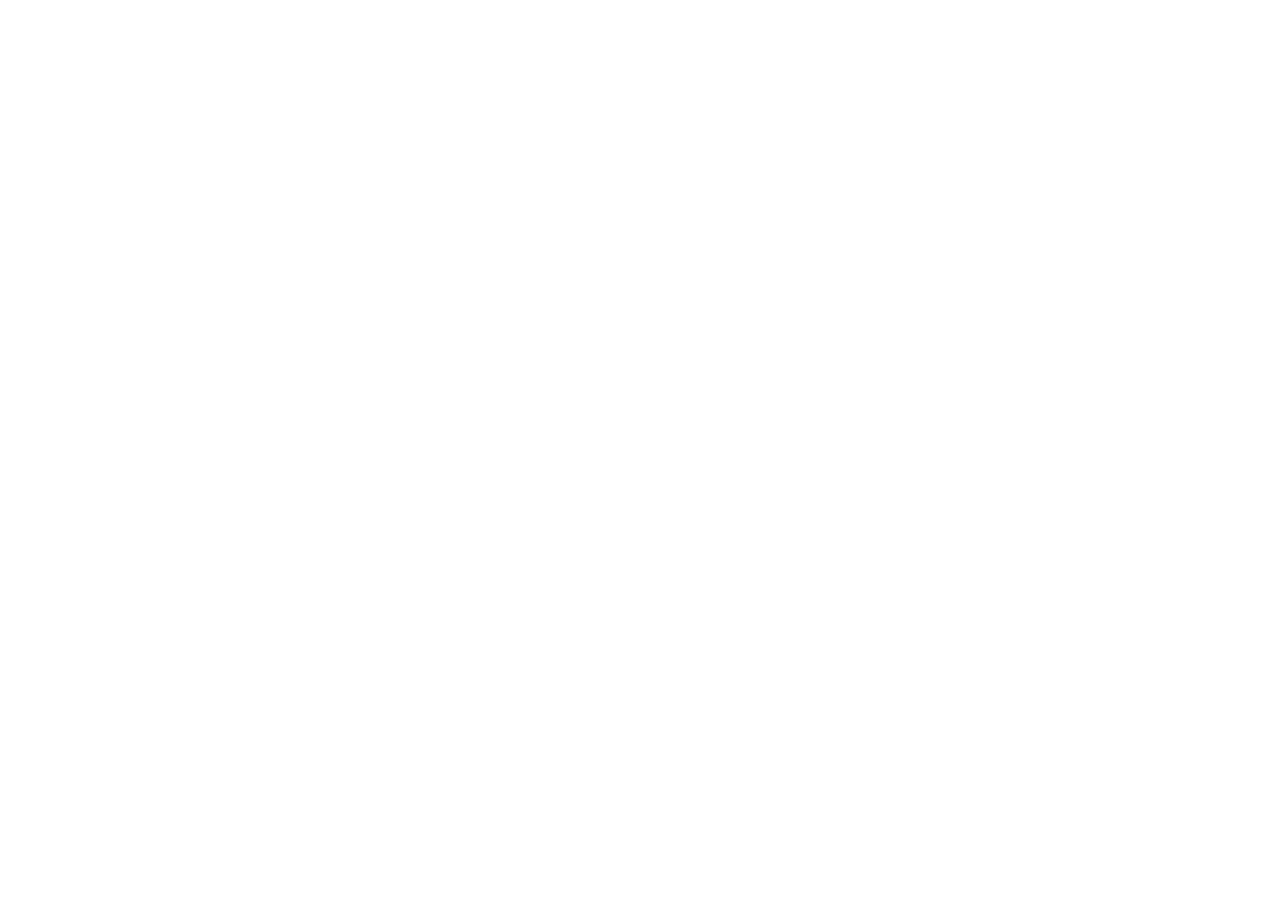
==== commit ce4b1c59: "改了一下.html文件的文件名" ====
--- a/index.html
+++ b/index.html
@@ -4,28 +4,9 @@
     <meta charset="UTF-8">
     <meta http-equiv="X-UA-Compatible" content="IE=edge">
     <meta name="viewport" content="width=device-width, initial-scale=1.0">
-    <title>大事件-登录/注册</title>
-    <!-- 导入自己的样式 -->
-    <link rel="stylesheet" href="/assets/css/login.css">
-    <!-- 导入layui的样式 -->
-    <link rel="stylesheet" href="/assets/lib/layui/css/layui.css">
+    <title>Document</title>
 </head>
 <body>
-    <!-- 头部的logo区域 -->
-    <div class="layui-main">
-        <img src="/assets/images/logo.png" alt="">
-    </div>
-    <!-- 登录注册区域 -->
-    <div class="loginAndRegBox">
-        <div class="title-box"></div>
-        <!-- 登录的div -->
-        <div class="login-box">
-            <a href="javascript:;">去注册账号</a>
-        </div>
-        <!-- 注册的div -->
-        <div class="reg-box">
-            <a href="javascript:;">去登录</a>
-        </div>
-    </div>
+    
 </body>
 </html>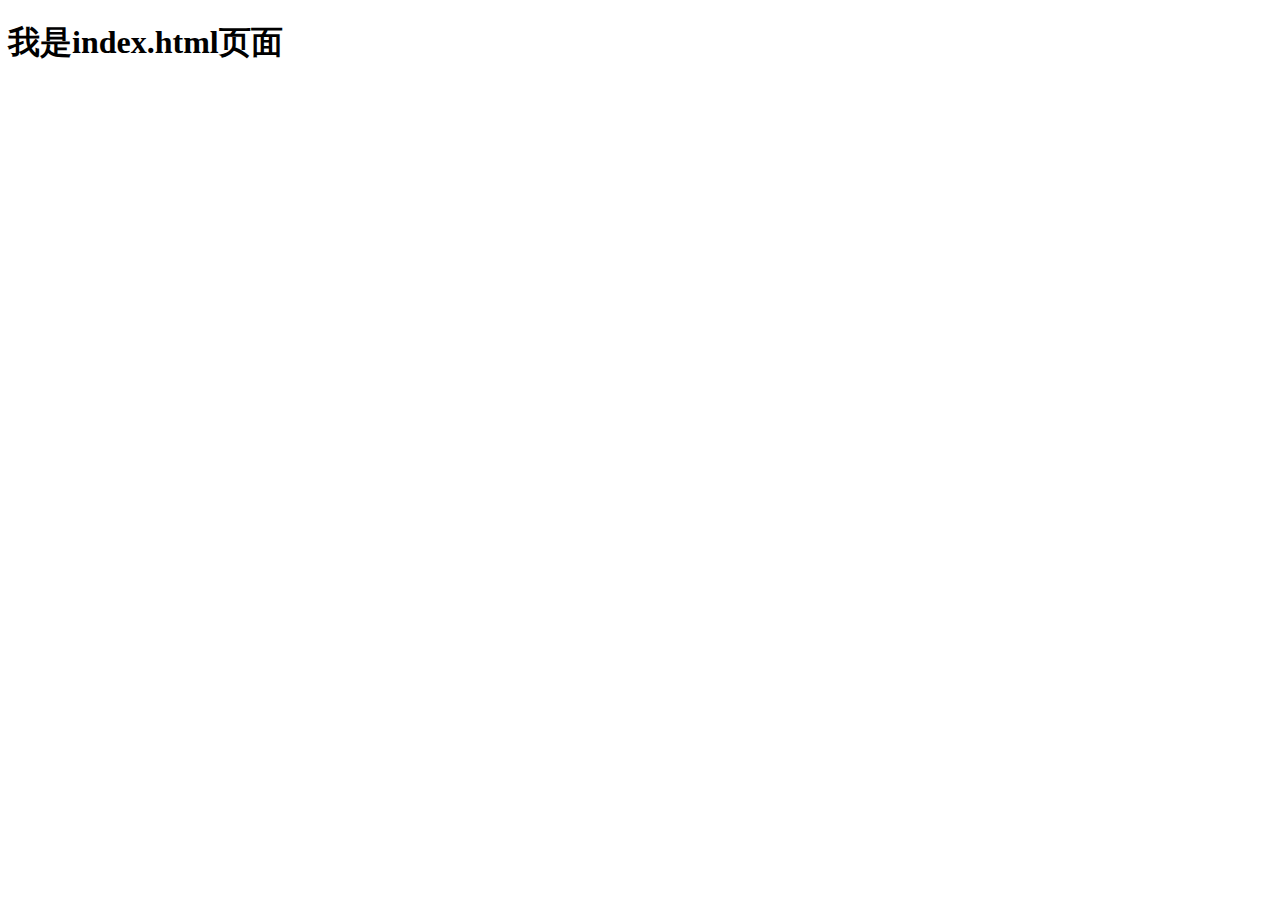
==== commit a0eb23ef: "完成了登录和注册功能的开发" ====
--- a/index.html
+++ b/index.html
@@ -7,6 +7,6 @@
     <title>Document</title>
 </head>
 <body>
-    
+    <h1>我是index.html页面</h1>
 </body>
 </html>